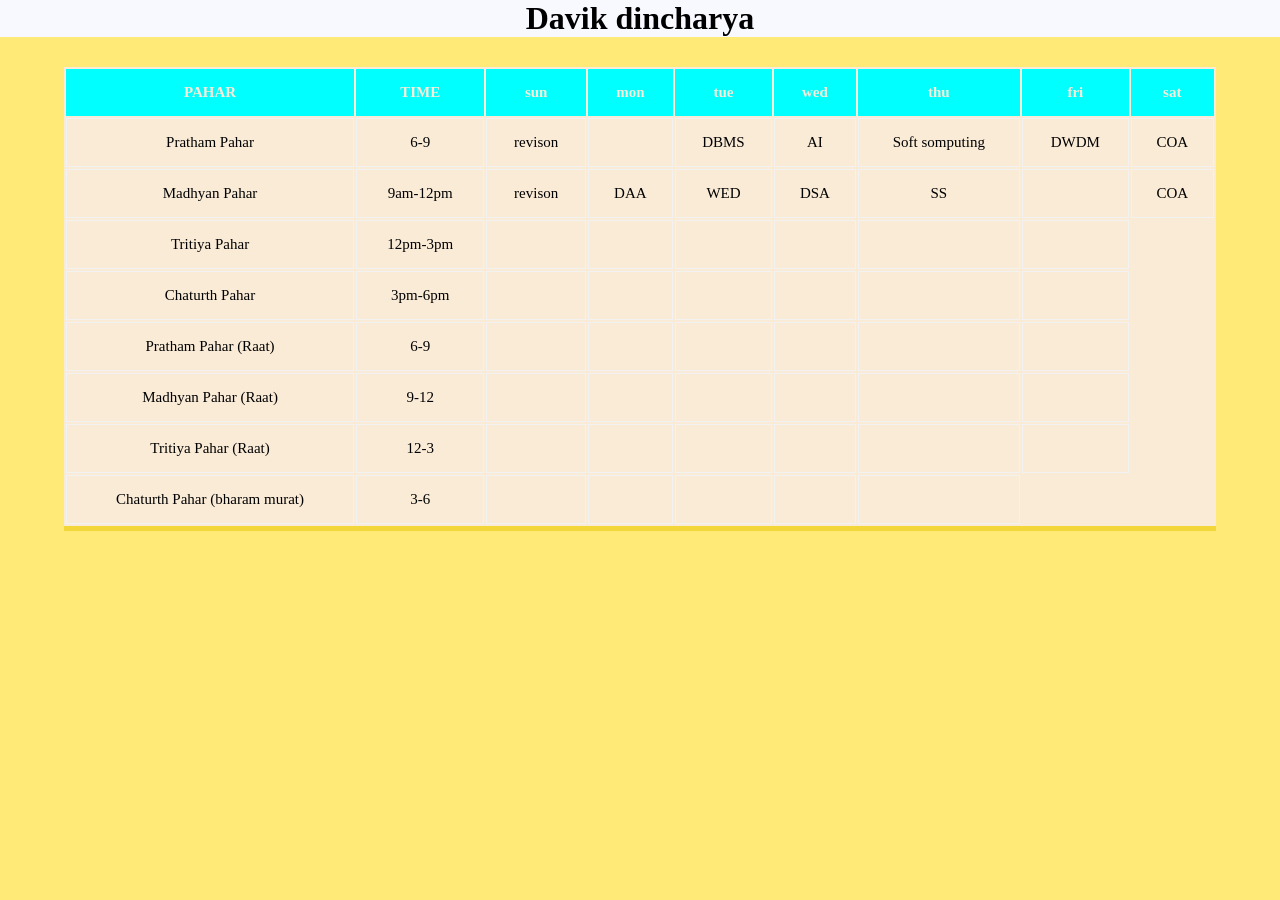
==== WEB devlpment/PAHAR wish time table/index.html @ 4516a31d "Add files via upload # Frontend Learning Projects 🚀  This repository contains the projects I have " ====
<!DOCTYPE html>
<html lang="en">
<table>
    <meta charset="UTF-8">
    <meta name="viewport" content="width=device-width, initial-scale=1.0">
    <link rel="stylesheet" href="style.css">
    <title> time Table</title>
    <h1>Davik dincharya</h1>
    <table>
        <tr>
            <th>PAHAR</th>
            <th>TIME</th>
            <th>sun</th>
            <th>mon</th>
            <th>tue</th>
            <th>wed</th>
            <th>thu</th>
            <th>fri</th>
            <th>sat</th>
        </tr>
        <tr>
            <td>Pratham Pahar </td>
            <td>6-9</td>
            <td>revison</td>
            <td></td>
            <td>DBMS</td>
            <td>AI</td>
            <td>Soft somputing</td>
            <td>DWDM</td>
            <td>COA</td>
        </tr>
        <tr>
            <td> Madhyan Pahar </td>
            <td>9am-12pm</td>
            <td>revison</td>
            <td>DAA</td>
            <td>WED</td>
            <td>DSA</td>
            <td>SS</td>
            <td></td>
            <td>COA</td>
        </tr>
        <tr>
            <td>Tritiya Pahar </td>
            <td>12pm-3pm</td>
            <td></td>
            <td></td>
            <td></td>
            <td></td>
            <td></td>
            <td></td>
        </tr>
        <tr>
            <td>Chaturth Pahar</td>
            <td>3pm-6pm</td>
            <td></td>
            <td></td>
            <td></td>
            <td></td>
            <td></td>
            <td></td>
        </tr>
        
        <tr>
            <td>Pratham Pahar (Raat)</td>
            <td>6-9</td>
            <td></td>
            <td></td>
            <td></td>
            <td></td>
            <td></td>
            <td></td>
            </tr>
         <tr>
            <td>Madhyan Pahar (Raat)</td>
            <td>9-12</td>
            <td></td>
            <td></td>
            <td></td>
            <td></td>
            <td></td>
            <td></td>
         </tr>

            <tr>
            <td> Tritiya Pahar (Raat)</td>
            <td>12-3</td>
            <td></td>
            <td></td>
            <td></td>
            <td></td>
            <td></td>
            <td></td>
            </tr>

            <tr>
            <td>Chaturth Pahar (bharam murat) </td>
            <td>3-6</td>
            <td></td>
            <td></td>
            <td></td>
            <td></td>
            <td></td>
            </tr>
        
        </table>
    
    

    
</head>
<body>
    
</body>
</html>
---- WEB devlpment/PAHAR wish time table/style.css ----
body{
    background-color: rgba(255, 217, 0, 0.533);
      border: 2px;
      margin: 0;
      padding: 0;
    
}
h1{
    text-align: center;
    text-decoration: solid;
    margin: 0 0 30px;
    border: 20px;
    background-color: ghostwhite;
}
table{
    width: 90%;
    margin: auto;
    border-collapse:collapes;
    background-color: antiquewhite;
    box-shadow: 0px 5px rgba(231, 198, 7, 0.533);

}

th{
    text-align: center;
    font-size: 15px;
    padding: 15px;
    color: antiquewhite;
    background-color: aqua;

}
td{
     padding: 15px;
     text-align: center;
     border: 1px solid #f2f2f2;
     font-size: 15px;
}
/*hovar effect*/
tr:hover{
    background-color: bisque;
    transition: 0.3s;
}
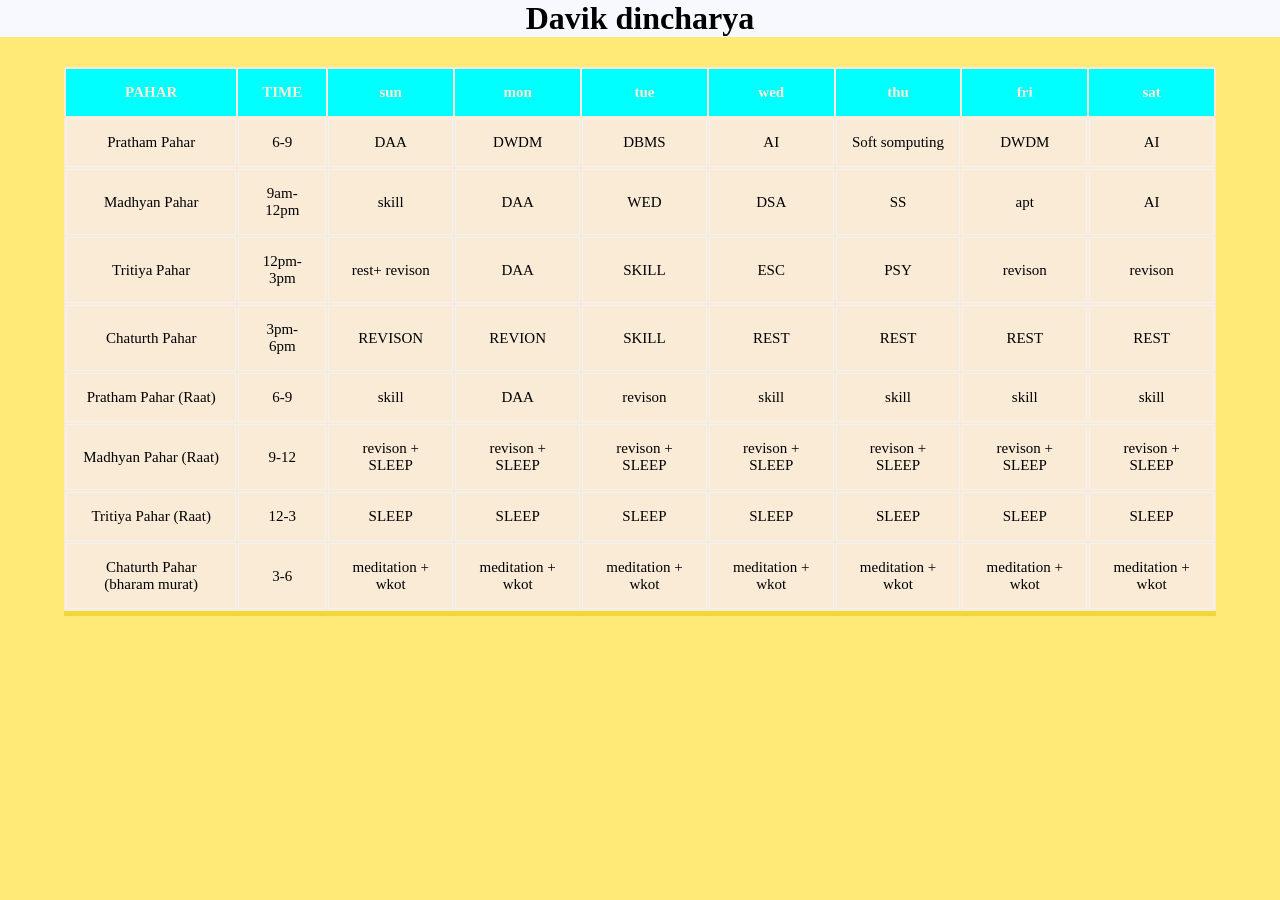
==== commit ea43fd3a: "Update index.html" ====
--- a/WEB devlpment/PAHAR wish time table/index.html
+++ b/WEB devlpment/PAHAR wish time table/index.html
@@ -21,86 +21,96 @@
         <tr>
             <td>Pratham Pahar </td>
             <td>6-9</td>
-            <td>revison</td>
-            <td></td>
+            <td>DAA</td>
+            <td>DWDM</td>
             <td>DBMS</td>
             <td>AI</td>
             <td>Soft somputing</td>
             <td>DWDM</td>
-            <td>COA</td>
+            <td>AI</td>
         </tr>
         <tr>
             <td> Madhyan Pahar </td>
             <td>9am-12pm</td>
-            <td>revison</td>
+            <td>skill</td>
             <td>DAA</td>
             <td>WED</td>
             <td>DSA</td>
             <td>SS</td>
-            <td></td>
-            <td>COA</td>
+            <td>apt</td>
+            <td>AI</td>
         </tr>
         <tr>
             <td>Tritiya Pahar </td>
             <td>12pm-3pm</td>
-            <td></td>
-            <td></td>
-            <td></td>
-            <td></td>
-            <td></td>
-            <td></td>
+            <td>rest+ revison</td>
+            <td>DAA</td>
+            <td>SKILL</td>
+            <td>ESC</td>
+            <td>PSY</td>
+            <td>revison</td>
+            <td>revison</td>
         </tr>
         <tr>
             <td>Chaturth Pahar</td>
             <td>3pm-6pm</td>
-            <td></td>
-            <td></td>
-            <td></td>
-            <td></td>
-            <td></td>
-            <td></td>
+            <td>REVISON</td>
+            <td>REVION</td>
+            <td>SKILL</td>
+            <td>REST</td>
+            <td>REST</td>
+            <td>REST</td>
+            <td>REST</td>
+           
         </tr>
         
         <tr>
             <td>Pratham Pahar (Raat)</td>
             <td>6-9</td>
-            <td></td>
-            <td></td>
-            <td></td>
-            <td></td>
-            <td></td>
-            <td></td>
+            <td>skill</td>
+            <td>DAA</td>
+            <td>revison</td>
+            <td>skill</td>
+            <td>skill</td>
+            <td>skill</td>
+            <td>skill</td>
             </tr>
          <tr>
             <td>Madhyan Pahar (Raat)</td>
             <td>9-12</td>
-            <td></td>
-            <td></td>
-            <td></td>
-            <td></td>
-            <td></td>
-            <td></td>
+            <td>revison + SLEEP</td>
+            <td>revison + SLEEP</td>
+            <td>revison + SLEEP</td>
+            <td>revison + SLEEP</td>
+            <td>revison + SLEEP</td>
+            <td>revison + SLEEP</td>
+            <td>revison + SLEEP</td>
+            
          </tr>
 
             <tr>
             <td> Tritiya Pahar (Raat)</td>
             <td>12-3</td>
-            <td></td>
-            <td></td>
-            <td></td>
-            <td></td>
-            <td></td>
-            <td></td>
+            <td>SLEEP </td>
+            <td>SLEEP </td>
+            <td>SLEEP </td>
+            <td>SLEEP </td>
+            <td>SLEEP </td>
+            <td>SLEEP </td>
+            <td>SLEEP </td>
             </tr>
 
             <tr>
             <td>Chaturth Pahar (bharam murat) </td>
             <td>3-6</td>
-            <td></td>
-            <td></td>
-            <td></td>
-            <td></td>
-            <td></td>
+            <td>meditation + wkot </td>
+            <td>meditation + wkot </td>
+            <td>meditation + wkot </td>
+            <td>meditation + wkot </td>
+            <td>meditation + wkot </td>
+            <td>meditation + wkot </td>
+            <td>meditation + wkot </td>
+            
             </tr>
         
         </table>
@@ -112,4 +122,4 @@
 <body>
     
 </body>
-</html>+</html>
